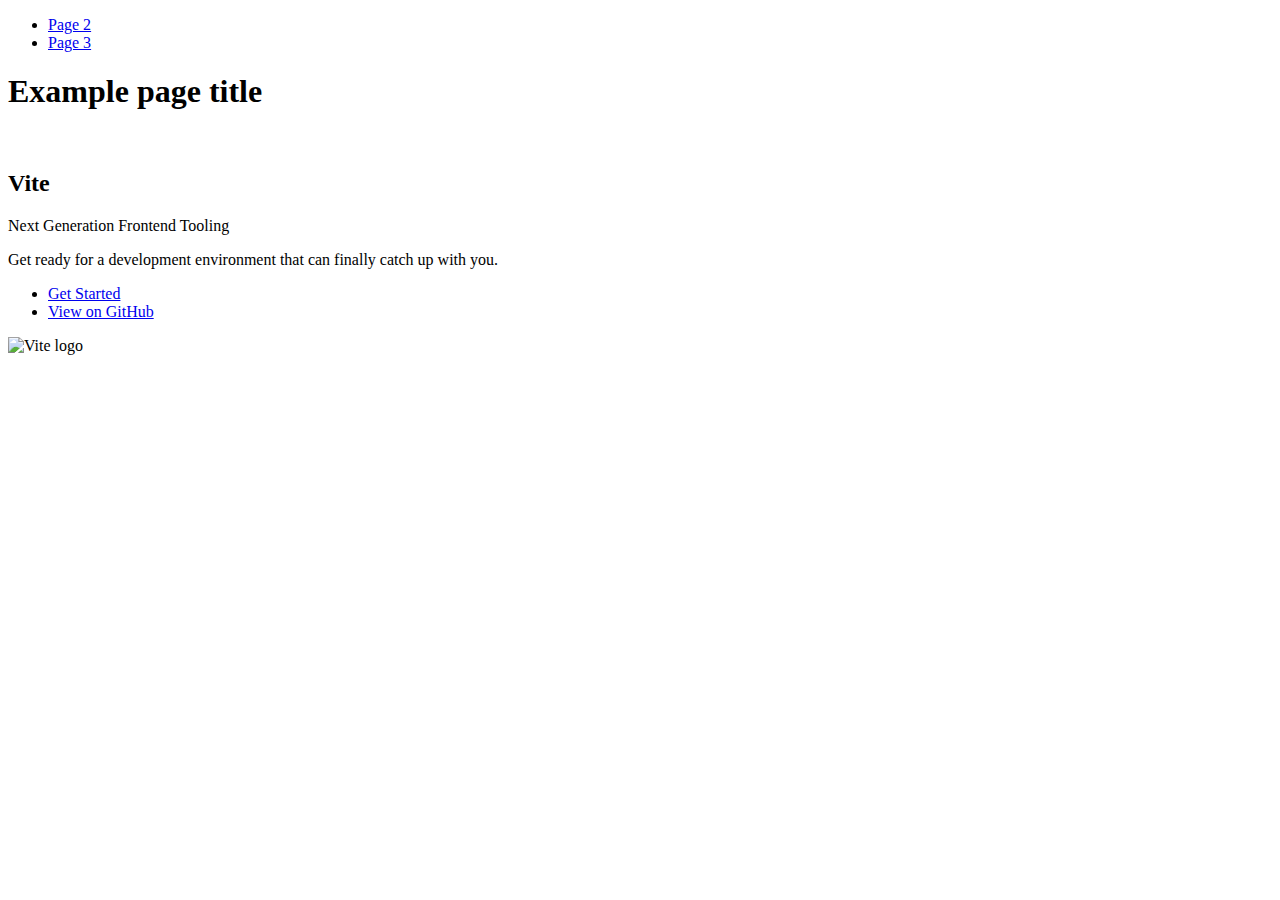
==== index.html @ fd4fa5a0 "Deploying to gh-pages from @ Mikosid/goit-js-hw-09@b0cc0909ec6d52d17e2b2e86bc9b587bc5051147 🚀" ====
<!DOCTYPE html>
<html lang="en">
  <head>
    <meta charset="UTF-8" />
    <link rel="icon" type="image/svg+xml" href="/goit-js-hw-09/favicon.svg" />
    <meta name="viewport" content="width=device-width, initial-scale=1.0" />
    <title>Vanilla App Template</title>
    
    <script type="module" crossorigin src="/goit-js-hw-09/commonHelpers.js"></script>
    <link rel="stylesheet" href="/goit-js-hw-09/assets/index-10c40100.css">
  </head>
  <body>
    <header class="header">
  <nav class="nav">
    <ul class="nav-list">
      <li class="nav-item">
        <a href="./page-2.html" class="nav-link">Page 2</a>
      </li>

      <li class="nav-item">
        <a href="./page-3.html" class="nav-link">Page 3</a>
      </li>
    </ul>
  </nav>
</header>


    <section>
      <h1>Example page title</h1>
      <!-- Path to images as from index.html file -->
      <img src="/goit-js-hw-09/assets/javascript-8dac5379.svg" alt="" />
    </section>

    <!-- Loads the specified .html file -->
    <section class="vite-promo">
  <div class="container">
    <div class="wrapper">
      <h2 class="title">
        <span class="gradient">Vite</span>
      </h2>
      <p class="text">Next Generation Frontend Tooling</p>
      <p class="tagline">
        Get ready for a development environment that can finally catch up with
        you.
      </p>

      <ul class="actions">
        <li class="action">
          <a
            class="link"
            href="https://vitejs.dev/guide/"
            target="_blank"
            rel="noopener noreferrer"
            >Get Started</a
          >
        </li>
        <li class="action">
          <a
            class="link"
            href="https://github.com/vitejs/vite"
            target="_blank"
            rel="noopener noreferrer"
            >View on GitHub</a
          >
        </li>
      </ul>
    </div>

    <div class="thumb">
      <!-- Path to images as from index.html file -->
      <img
        class="pic"
        src="/goit-js-hw-09/assets/vite-logo-51249ca9.png"
        alt="Vite logo"
        width="640"
        height="640"
      />
    </div>
  </div>
</section>


    
  </body>
</html>
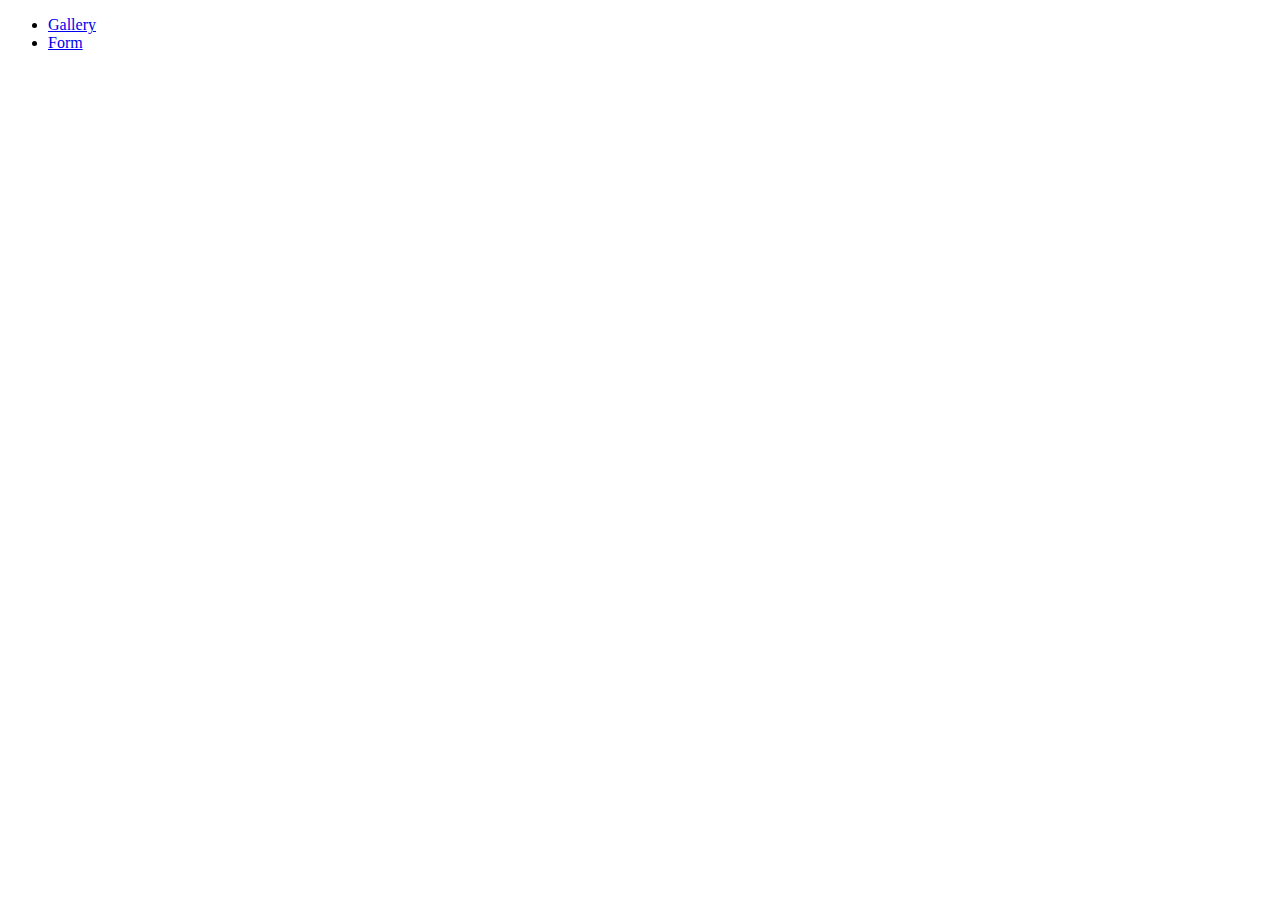
==== commit 9f6467cf: "Deploying to gh-pages from @ Mikosid/goit-js-hw-09@0e65cf8c3a2e895c71cf036765de13b611ad8581 🚀" ====
--- a/index.html
+++ b/index.html
@@ -1,85 +1,33 @@
 <!DOCTYPE html>
 <html lang="en">
-  <head>
-    <meta charset="UTF-8" />
-    <link rel="icon" type="image/svg+xml" href="/goit-js-hw-09/favicon.svg" />
-    <meta name="viewport" content="width=device-width, initial-scale=1.0" />
-    <title>Vanilla App Template</title>
-    
-    <script type="module" crossorigin src="/goit-js-hw-09/commonHelpers.js"></script>
-    <link rel="stylesheet" href="/goit-js-hw-09/assets/index-10c40100.css">
-  </head>
-  <body>
-    <header class="header">
-  <nav class="nav">
-    <ul class="nav-list">
-      <li class="nav-item">
-        <a href="./page-2.html" class="nav-link">Page 2</a>
-      </li>
 
-      <li class="nav-item">
-        <a href="./page-3.html" class="nav-link">Page 3</a>
-      </li>
-    </ul>
-  </nav>
-</header>
+<head>
+  <meta charset="UTF-8" />
+  <link rel="icon" type="image/svg+xml" href="/goit-js-hw-09/favicon.svg" />
+  <meta name="viewport" content="width=device-width, initial-scale=1.0" />
+  <title>Gallery</title>
+  
 
+  <script type="module" crossorigin src="/goit-js-hw-09/assets/modulepreload-polyfill-3cfb730f.js"></script>
+  <link rel="stylesheet" href="/goit-js-hw-09/assets/index-c9db6b34.css">
+</head>
 
-    <section>
-      <h1>Example page title</h1>
-      <!-- Path to images as from index.html file -->
-      <img src="/goit-js-hw-09/assets/javascript-8dac5379.svg" alt="" />
-    </section>
+<body>
+  <header class="header">
+    <nav class="nav">
+      <ul class="nav-list">
+        <li class="nav-item">
+          <a href="./01-gallery.html" class="nav-link">Gallery</a>
+        </li>
 
-    <!-- Loads the specified .html file -->
-    <section class="vite-promo">
-  <div class="container">
-    <div class="wrapper">
-      <h2 class="title">
-        <span class="gradient">Vite</span>
-      </h2>
-      <p class="text">Next Generation Frontend Tooling</p>
-      <p class="tagline">
-        Get ready for a development environment that can finally catch up with
-        you.
-      </p>
-
-      <ul class="actions">
-        <li class="action">
-          <a
-            class="link"
-            href="https://vitejs.dev/guide/"
-            target="_blank"
-            rel="noopener noreferrer"
-            >Get Started</a
-          >
-        </li>
-        <li class="action">
-          <a
-            class="link"
-            href="https://github.com/vitejs/vite"
-            target="_blank"
-            rel="noopener noreferrer"
-            >View on GitHub</a
-          >
+        <li class="nav-item">
+          <a href="./02-form.html" class="nav-link">Form</a>
         </li>
       </ul>
-    </div>
+    </nav>
+  </header>
 
-    <div class="thumb">
-      <!-- Path to images as from index.html file -->
-      <img
-        class="pic"
-        src="/goit-js-hw-09/assets/vite-logo-51249ca9.png"
-        alt="Vite logo"
-        width="640"
-        height="640"
-      />
-    </div>
-  </div>
-</section>
+  <script type="module" src=""></script>
+</body>
 
-
-    
-  </body>
-</html>
+</html>